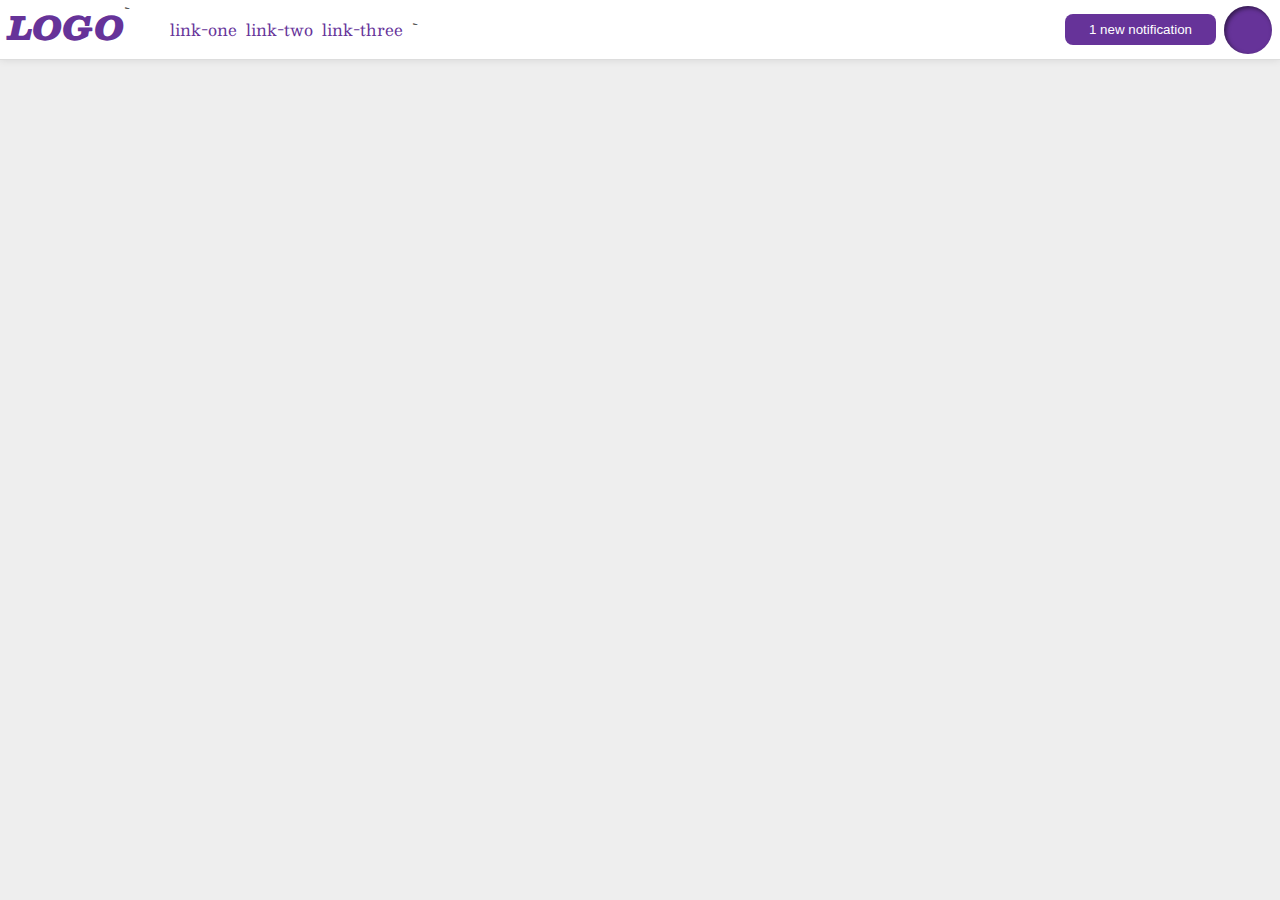
==== flex/03-flex-header-2/index.html @ c6082806 "Align header items" ====
<!DOCTYPE html>
<html lang="en">
  <head>
    <meta charset="UTF-8">
    <meta http-equiv="X-UA-Compatible" content="IE=edge">
    <meta name="viewport" content="width=device-width, initial-scale=1.0">
    <title>Flex Header 2</title>
    <link rel="stylesheet" href="style.css">
  </head>
  <div>
    <div class="header">
      <div class="left-container">
      <div class="logo">
        LOGO
      </div>
      
      `<ul class="links">
        <li><a href="google.com">link-one</a></li>
        <li><a href="google.com">link-two</a></li>
        <li><a href="google.com">link-three</a></li>
      `</ul>
      </div>
    
      <div class="right-container">
        <button class="notifications">
        1 new notification
        </button>
        <div class="profile-image"></div>
        </div>
      </div>
  </body>
</html>
---- flex/03-flex-header-2/style.css ----
/* this is some magical font-importing.  
you'll learn about it later. */
@import url('https://fonts.googleapis.com/css2?family=Besley:ital,wght@0,400;1,900&display=swap');

body {
  margin: 0;
  background: #eee;
  font-family: Besley, serif;
}

.header {
  background: white;
  border-bottom: 1px solid #ddd;
  box-shadow: 0 0 8px rgba(0,0,0,.1);
  display: flex;
  flex-direction: row;
  justify-content: space-between;
}

.profile-image {
  background: rebeccapurple;
  box-shadow: inset 2px 2px 4px rgba(0,0,0,.5);
  border-radius: 50%;
  width: 48px;
  height:  48px;
}

.logo {
  color: rebeccapurple;
  font-size: 32px;
  font-weight: 900;
  font-style: italic;
}

button {
  border: none;
  border-radius: 8px;
  background: rebeccapurple;
  color: white;
  padding: 8px 24px;
}

a {
  /* this removes the line under our links */
  text-decoration: none;
  color: rebeccapurple;
}

ul {
  list-style-type: none;
 
}
.links {
  display: flex;
  gap: 9px;
  
}
.left-container {
  display: flex;
  justify-content: left;
  margin-left: 8px;
}
.right-container {
  display:flex;
  justify-content: right;
  align-items: center;
  gap: 8px;
  margin-right: 8px;
}
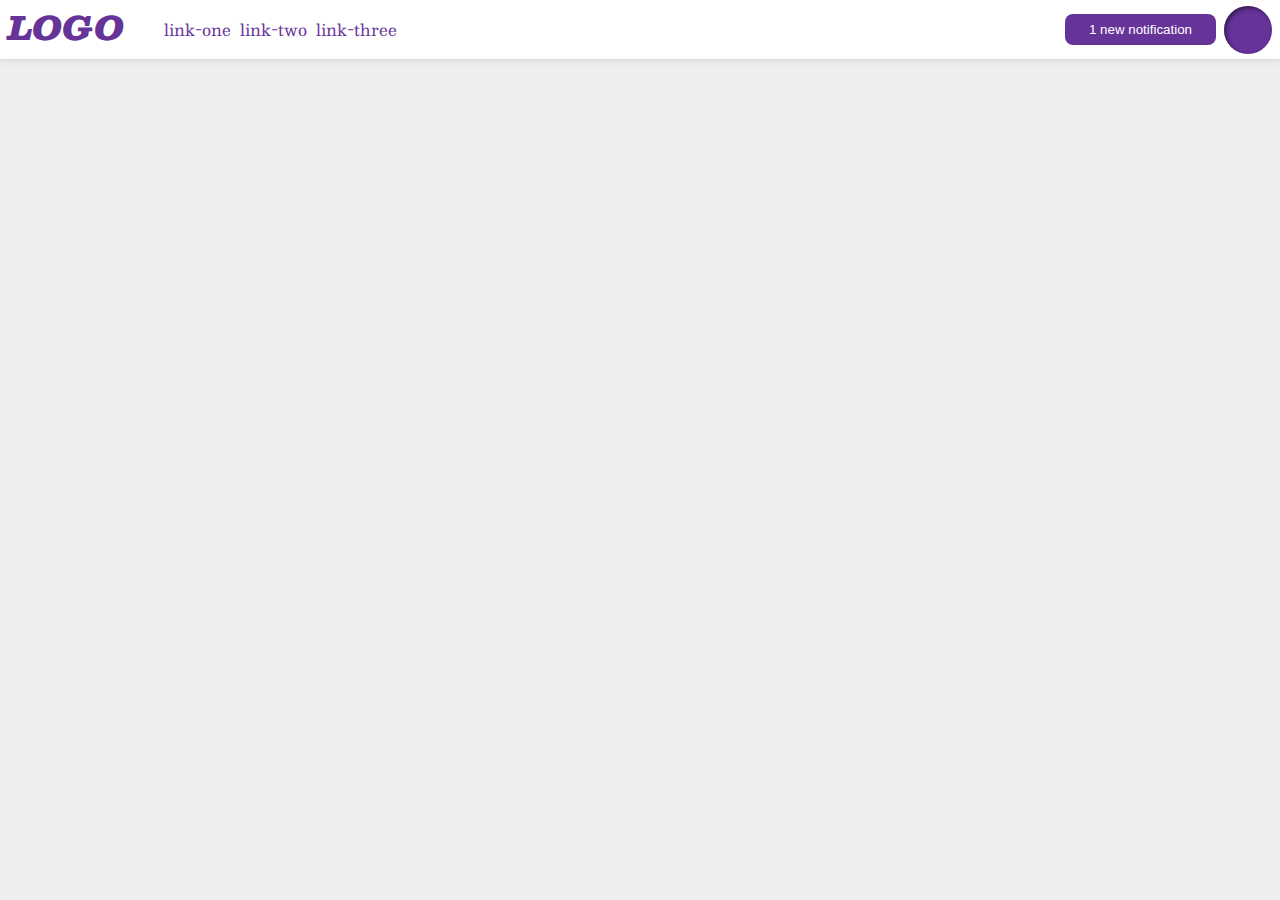
==== commit bfaab3cc: "Fix typos" ====
--- a/flex/03-flex-header-2/index.html
+++ b/flex/03-flex-header-2/index.html
@@ -13,15 +13,13 @@
       <div class="logo">
         LOGO
       </div>
-      
-      `<ul class="links">
+      <ul class="links">
         <li><a href="google.com">link-one</a></li>
         <li><a href="google.com">link-two</a></li>
         <li><a href="google.com">link-three</a></li>
-      `</ul>
+      </ul>
       </div>
-    
-      <div class="right-container">
+         <div class="right-container">
         <button class="notifications">
         1 new notification
         </button>
--- a/flex/03-flex-header-2/style.css
+++ b/flex/03-flex-header-2/style.css
@@ -48,13 +48,11 @@
 
 ul {
   list-style-type: none;
- 
-}
+ }
 .links {
   display: flex;
   gap: 9px;
-  
-}
+  }
 .left-container {
   display: flex;
   justify-content: left;
